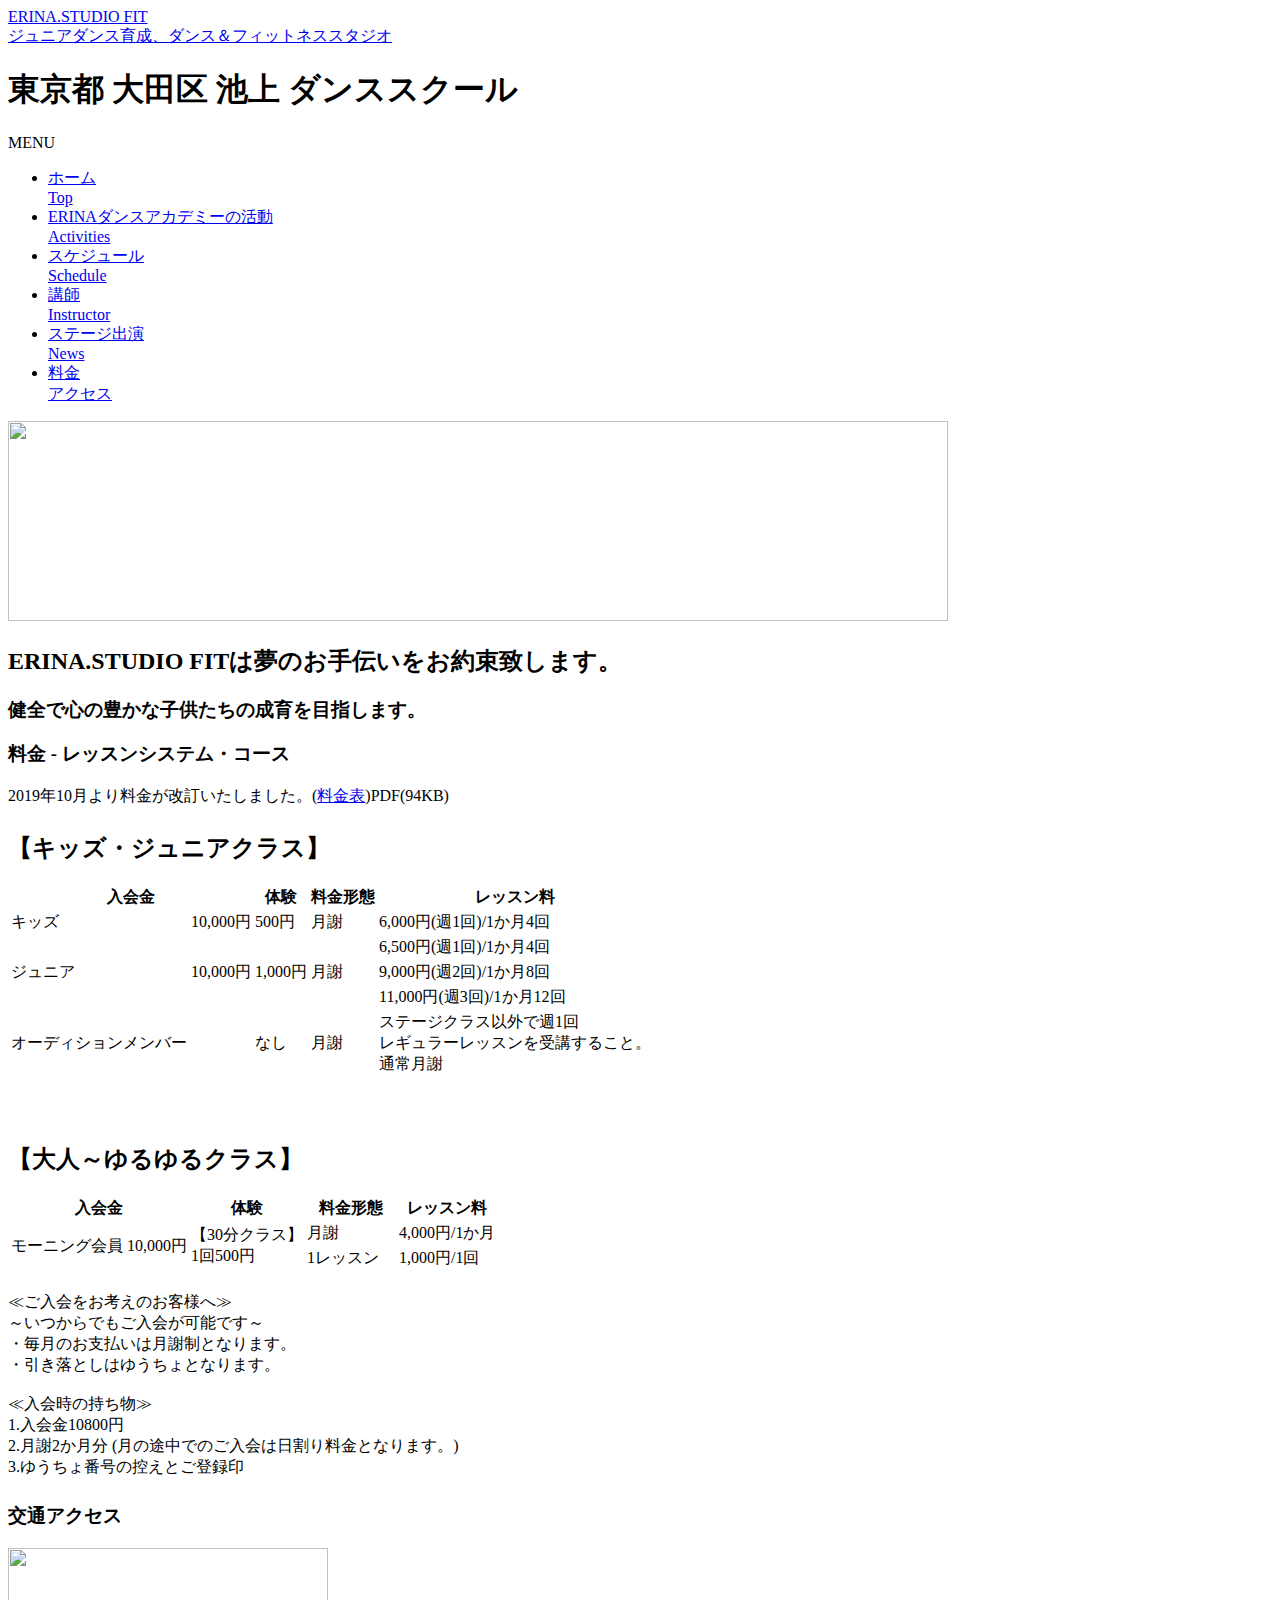
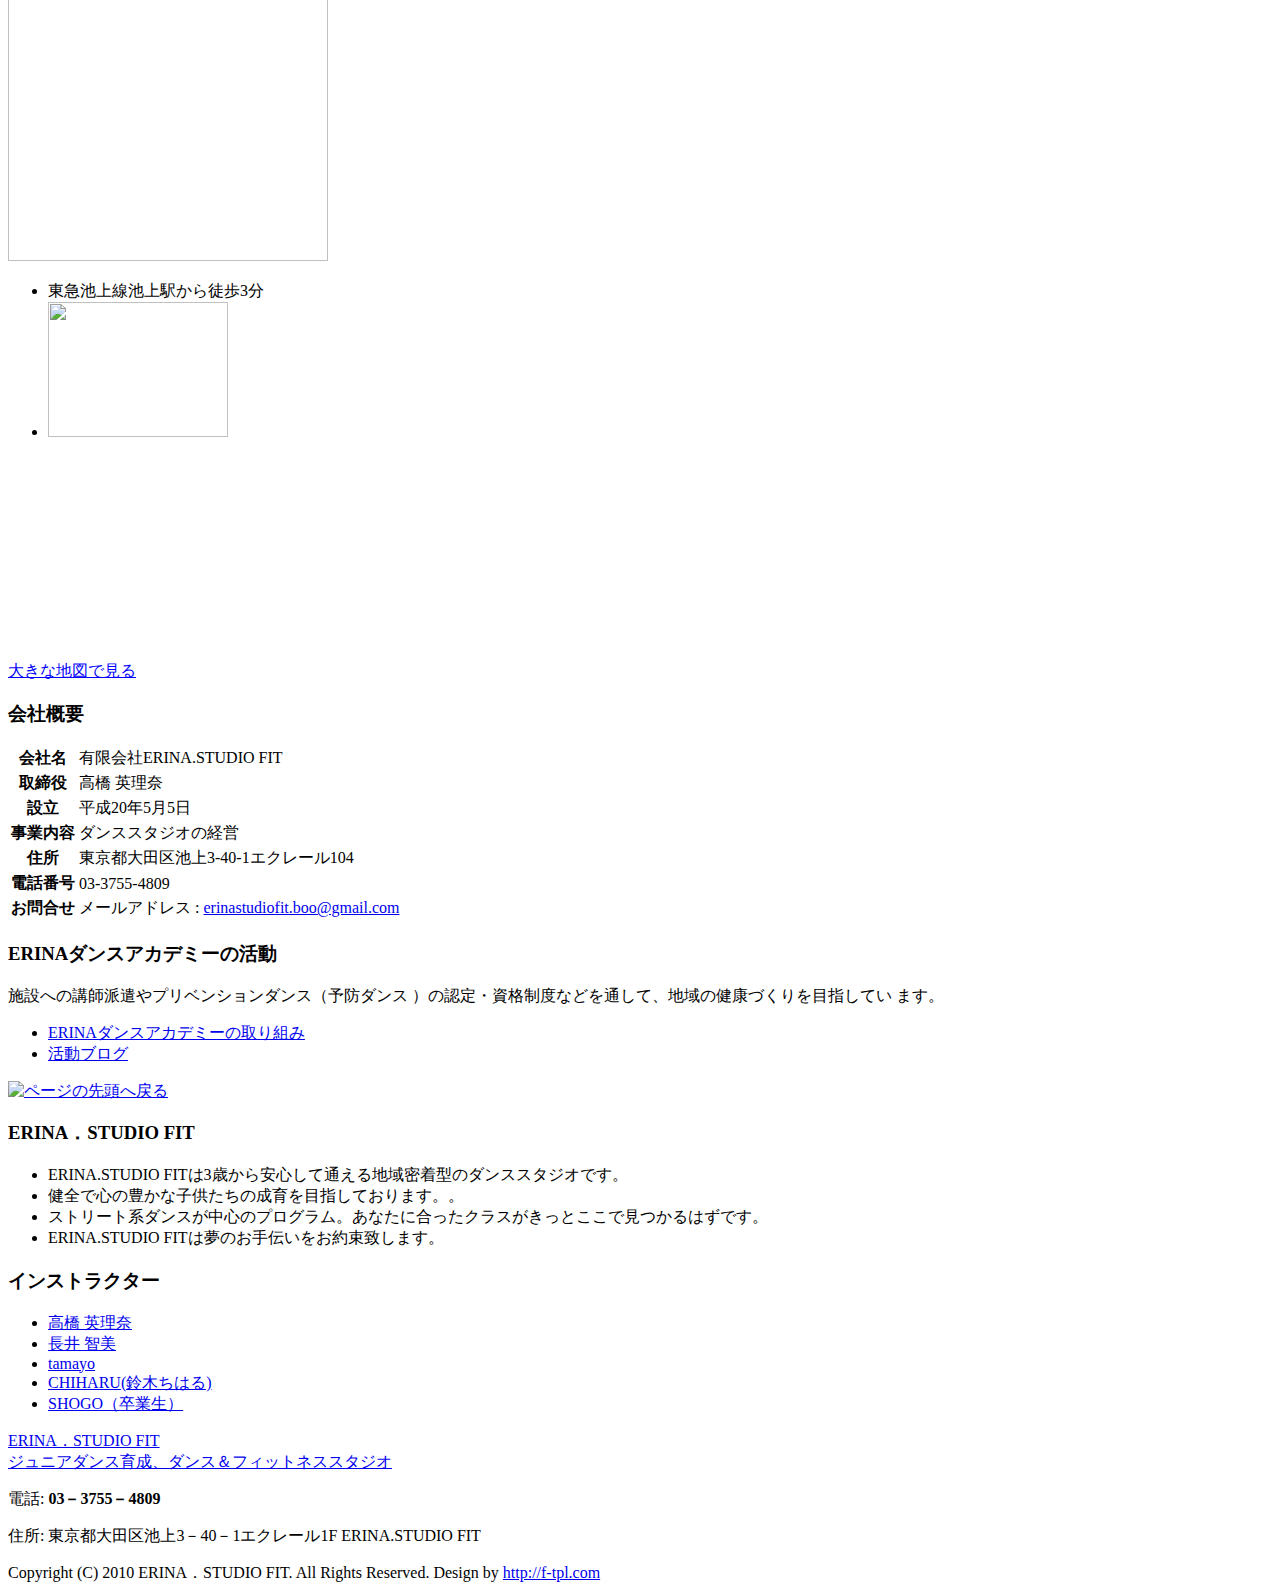
==== fee.html @ 0dcef69b "add" ====
<!DOCTYPE html>
<html dir="ltr" lang="ja">
<head>
<meta charset="UTF-8">
<meta name="viewport" content="width=device-width, user-scalable=yes, maximum-scale=1.0, minimum-scale=1.0">
<title>料金 - レッスンシステム・コース | ERINA．STUDIO FIT | 東京都 大田区 池上 ダンススタジオ ダンススクール - ERINA.STUDIO FIT - ジュニアダンス育成、ダンス＆フィットネススタジオ</title>
<meta name="description" content="料金 - レッスンシステム・コースについてのご紹介 | ERINA．STUDIO FIT | 東京都 大田区 池上 ダンススタジオ ダンススクール - ERINA.STUDIO FIT - ジュニアダンス育成、ダンス＆フィットネススタジオ">
<meta name="keywords" content="東京都, 大田区, 池上, ERINA.STUDIO FIT, 池上ダンススクール, スタジオ, 池上のダンススタジオ, 料金,レッスンシステム,コース,料金表">
<link rel="stylesheet" href="css/style.css" type="text/css" media="screen">
<!--[if lt IE 9]>
<script src="js/html5.js"></script>
<script src="js/css3-mediaqueries.js"></script>
<![endif]-->
<script src="js/tinyscrolling.js" type="text/javascript"></script>
<script src="js/jquery1.7.2.min.js"></script>
<script src="js/script.js"></script>
</head>
<body>
<!-- ヘッダー -->
<div id="header">
	<div class="inner">
		<!-- ロゴ -->
		<div class="logo">
			<a href="index.html">ERINA.STUDIO FIT<br><span>ジュニアダンス育成、ダンス＆フィットネススタジオ</span></a>
      <h1>東京都 大田区 池上 ダンススクール</h1>
		</div>
		<!-- / ロゴ -->
    
	  <!-- メインナビゲーション -->
    <nav id="mainNav">
  		<a class="menu" id="menu"><span>MENU</span></a>
			<div class="panel">
				<ul>
					<li><a href="index.html">ホーム<br><span>Top</span></a></li>
					<li><a href="http://www.e-dance-a.com/" target="_blank">ERINAダンスアカデミーの活動 <br><span>Activities</span></a></li>
					<li><a href="schedule.html">スケジュール<br><span>Schedule</span></a></li>
					<li><a href="profile.html">講師<br><span>Instructor</span></a></li>
					<li><a href="news.html">ステージ出演<br><span>News</span></a></li>
					<li class="active"><a href="fee.html">料金<br><span>アクセス</span></a></li>
				</ul>
      </div>
    </nav>
		<!-- メインナビゲーション -->
    
  </div>
</div>
<!-- / ヘッダー -->

<!-- サブ画像 -->
<div id="mainBanner" class="subImg">
  <div class="inner"> <img src="images/mainImg2.jpg" alt="" width="940" height="200"> 
    <div class="slogan"> 
      <h2>ERINA.STUDIO FITは夢のお手伝いをお約束致します。</h2>
      <h3>健全で心の豊かな子供たちの成育を目指します。</h3>
    </div>
  </div>
</div>
<!-- / サブ画像 -->

<div id="wrapper"> 
  <!-- コンテンツ -->
  <section id="main"> <section class="content"> 
  <h3 class="heading">料金 - レッスンシステム・コース</h3>
  <p style="margin-bottom: 25px">2019年10月より料金が改訂いたしました。(<a href="pdf/1910/fee.pdf" class="pdficon" target="_blank">料金表</a>)PDF(94KB)</p>
  
  <h2 style="margin-bottom: 20px;">【キッズ・ジュニアクラス】</h2>
  <table class="table">
    <tr> 
      <th colspan="2" style="text-align:center">入会金</th>
      <th style="text-align:center">体験</th>
      <th>料金形態</th>
      <th style="text-align:center">レッスン料</th>
    </tr>
    <tr> 
      <td>キッズ</td>
      <td> 10,000円</td>
      <td>500円</td>
      <td>月謝</td>
      <td>6,000円(週1回)/1か月4回</td>
    </tr>
    <tr>
      <td rowspan="3">ジュニア</td>
      <td rowspan="3">10,000円</td>
      <td rowspan="3">1,000円<br> </td>
      <td rowspan="3">月謝</td>
      <td>6,500円(週1回)/1か月4回</td>
    </tr>
    <tr> 
      <td>9,000円(週2回)/1か月8回</td>
    </tr>
    <tr> 
      <td>11,000円(週3回)/1か月12回</td>
    </tr>
    <tr> 
      <td>オーディションメンバー</td>
      <td>　</td>
      <td>なし</td>
      <td>月謝</td>
      <td>ステージクラス以外で週1回<br>レギュラーレッスンを受講すること。<br>
        通常月謝 </td>
    </tr>
  </table>
  
  
    <h2 style="margin-top: 65px;margin-bottom: 20px;">【大人～ゆるゆるクラス】</h2>
  <table class="table">
    <tr> 
      <th colspan="2" style="text-align:center">入会金</th>
      <th style="text-align:center">体験</th>
      <th style="text-align:center">料金形態</th>
      <th style="text-align:center">レッスン料</th>
    </tr>
    <tr> 
      <td rowspan="2">モーニング会員</td>
      <td rowspan="2">10,000円</td>
      <td rowspan="2"> 【30分クラス】<br>
        1回500円　</td>
      <td>月謝</td>
      <td>4,000円/1か月</td>
    </tr>
    <tr> 
      <td>1レッスン　</td>
      <td>1,000円/1回</td>
    </tr>
  </table>
<!--p>個人指導…60分7000円(振付込み)</p>
  <p>プライベート（個人）レッスンは、予約制となります。 <br>
    （プライベートレッスンの内容はジャズ、ヒップホップ、バレエ、ヨガ、ストレッチなどです。レッスンの単位時間は30分～です。）</p>
  <p>
    4名～10名まで スタジオ代、振り付け代、その他込み あなたのニーズにお応え致します。</p>
  <p>貸しスタジオ…60分2500円／30分1500円　  <a href="xls/rentalstudio.xls" target="_blank">貸しスタジオ( rental studio )について</a></p-->
  
  
  <p style="margin-top:20px;margin-bottom:25px">≪ご入会をお考えのお客様へ≫ <br>～いつからでもご入会が可能です～ <br>・毎月のお支払いは月謝制となります。 <br>・引き落としはゆうちょとなります。
<br><br>≪入会時の持ち物≫ <br>1.入会金10800円<br> 2.月謝2か月分 (月の途中でのご入会は日割り料金となります。)
<br> 3.ゆうちょ番号の控えとご登録印</p>
  
  
    <h3 class="heading">交通アクセス</h3>
  <article> <img src="img/map.jpg" width="320" height="313" alt="" class="alignright frame"> 
  <ul class="access">
    <li> 東急池上線池上駅から徒歩3分 </li>
    <li><img src="img/12.jpg" width="180" height="135"></li>
  </ul>
  <p class="google"> 
    <iframe width="200" height="200" frameborder="0" scrolling="no" marginheight="0" marginwidth="0" src="http://maps.google.co.jp/maps?hl=ja&amp;q=%E6%9D%B1%E4%BA%AC%E9%83%BD%E5%A4%A7%E7%94%B0%E5%8C%BA%E6%B1%A0%E4%B8%8A3%EF%BC%8D40%EF%BC%8D1&amp;lr=&amp;ie=UTF8&amp;hq=&amp;hnear=%E6%9D%B1%E4%BA%AC%E9%83%BD%E5%A4%A7%E7%94%B0%E5%8C%BA%E6%B1%A0%E4%B8%8A%EF%BC%93%E4%B8%81%E7%9B%AE%EF%BC%94%EF%BC%90%E2%88%92%EF%BC%91&amp;gl=jp&amp;ei=los5S-u-Dovk7APpjqicCA&amp;ved=0CAoQ8gEwAA&amp;brcurrent=3,0x6018600fc22f09bd:0x9cce73399ca2dd03,0&amp;ll=35.57331,139.701599&amp;spn=0.000436,0.000534&amp;z=19&amp;iwloc=A&amp;output=embed"></iframe>
    <br>
    <a href="http://maps.google.co.jp/maps?hl=ja&amp;q=%E6%9D%B1%E4%BA%AC%E9%83%BD%E5%A4%A7%E7%94%B0%E5%8C%BA%E6%B1%A0%E4%B8%8A3%EF%BC%8D40%EF%BC%8D1&amp;lr=&amp;ie=UTF8&amp;hq=&amp;hnear=%E6%9D%B1%E4%BA%AC%E9%83%BD%E5%A4%A7%E7%94%B0%E5%8C%BA%E6%B1%A0%E4%B8%8A%EF%BC%93%E4%B8%81%E7%9B%AE%EF%BC%94%EF%BC%90%E2%88%92%EF%BC%91&amp;gl=jp&amp;ei=los5S-u-Dovk7APpjqicCA&amp;ved=0CAoQ8gEwAA&amp;brcurrent=3,0x6018600fc22f09bd:0x9cce73399ca2dd03,0&amp;ll=35.57331,139.701599&amp;spn=0.000436,0.000534&amp;z=19&amp;iwloc=A&amp;source=embed" style="color:#0000FF;text-align:left" target="_blank">大きな地図で見る</a> 
  </p>
  </article> </section>
  
   <section class="content"> 
  <div id="company_detail"></div>
  <h3 class="heading">会社概要</h3>
  <table class="table">
    <tr> 
      <th>会社名</th>
      <td>有限会社ERINA.STUDIO FIT</td>
    </tr>
    <tr> 
      <th>取締役</th>
      <td>高橋 英理奈</td>
    </tr>
    <tr> 
      <th>設立</th>
      <td>平成20年5月5日</td>
    </tr>
    <tr> 
      <th>事業内容</th>
      <td>ダンススタジオの経営</td>
    </tr>
    <tr> 
      <th>住所</th>
      <td>東京都大田区池上3-40-1エクレール104</td>
    </tr>
    <tr> 
      <th>電話番号</th>
      <td>03-3755-4809</td>
    </tr>
    <tr> 
      <th>お問合せ</th>
      <td>メールアドレス : <a href="mailto:&#101;&#114;&#105;&#110;&#97;&#115;&#116;&#117;&#100;&#105;&#111;&#102;&#105;&#116;&#46;&#98;&#111;&#111;&#64;&#103;&#109;&#97;&#105;&#108;&#46;&#99;&#111;&#109;?subject=お問い合わせ&body=お問い合わせの内容：">&#101;&#114;&#105;&#110;&#97;&#115;&#116;&#117;&#100;&#105;&#111;&#102;&#105;&#116;&#46;&#98;&#111;&#111;&#64;&#103;&#109;&#97;&#105;&#108;&#46;&#99;&#111;&#109;</a></td>
    </tr>
  </table>
  </section>
  
      
	    <section class="content"> 
  <div>
     <h3 class="heading">ERINAダンスアカデミーの活動</h3>
        <article>
		<p>施設への講師派遣やプリベンションダンス（予防ダンス ）の認定・資格制度などを通して、地域の健康づくりを目指してい ます。
		</p>
		
		
				 <ul style="margin-top:15px">
  <li><a href="http://www.e-dance-a.com/" target="_blank">ERINAダンスアカデミーの取り組み</a></li>
      <li><a href="http://ameblo.jp/erinastudiofit-community/" target="_blank">活動ブログ</a></li>
	  </ul>
	  
	  
	  <!-- bk20170205
	       <h3 class="heading">地域活動</h3>
        <article>
		<p>予防ダンス《プリベンションダンス》の普及を通じ、健 康的なライフスタイルの提供と健康づくりの活動を行っています。
		</p>
		
		
				 <ul style="margin-top:15px">
  <li><a href="http://www.e-dance-a.com/" target="_blank">ERINAダンスアカデミーの取り組み</a></li>
      <li><a href="http://ameblo.jp/erinast udiofit-community/" target="_blank">ERINAダンスアカデミー理事のブログ</a></li>
	  </ul>
	  
	  -->
	  
        <!-- bk20170201
        <p>
        施設への体操講師の派遣や<br>キッズダンスのイベント出演を通して健康づくりのお手伝いと地域貢献活動など<br>
		体操やダンスを介護予防に取り入れダンススタジオならではの様々な活動を行っています。<br></p-->
		
		 <!--ul style="margin-top:15px">
  <li><a href="http://erinastudiofitrein.wix.com/reina" target="_blank">地域活動推進の取り組み</a></li>
      <li><a href="http://ameblo.jp/erinastudiofit-community/" target="_blank">地域活動ブログ始めました！</a></li>
	  </ul-->
	  
	  
	 </article>
	  </div>
	  
        </section>
  <div class="go"><a href="#main"><img src="img/gotop.jpg" width="90" height="20" alt="ページの先頭へ戻る" title="ページの先頭へ戻る"></a></div>
 
 
  </section> 
  <!-- / コンテンツ -->
  <!-- サブコンテンツ -->
  <aside id="sub" class="gridWrapper"> <section class="grid"> 
  <h3>ERINA．STUDIO FIT</h3>
  <ul class="list">
    <li>ERINA.STUDIO FITは3歳から安心して通える地域密着型のダンススタジオです。</li>
    <li>健全で心の豊かな子供たちの成育を目指しております。。</li>
    <li>ストリート系ダンスが中心のプログラム。あなたに合ったクラスがきっとここで見つかるはずです。</li>
    <li>ERINA.STUDIO FITは夢のお手伝いをお約束致します。</li>
  </ul>
  </section> <section class="grid"> 
  <h3>インストラクター</h3>
  <ul>
    <li><a href="profile.html#erina">高橋 英理奈</a></li>
    <li><a href="profile.html#tomomi">長井 智美</a></li>
   <li><a href="profile.html#tamayo">tamayo</a></li>
      <li><a href="profile.html#chiharu">CHIHARU(鈴木ちはる)</a></li>
        <li><a href="profile.html#shogo">SHOGO（卒業生）</a></li>
  </ul>
  </section> </aside> 
  <!-- / サブコンテンツ -->
</div>
<!-- / WRAPPER -->



<!-- フッター -->
<div id="footer">
	<div class="inner">
    
		<!-- 3カラム -->
    <section class="gridWrapper">
      
			<article class="grid">
      	<!-- ロゴ -->
				<p class="logo"><a href="index.html">ERINA．STUDIO FIT<br><span>ジュニアダンス育成、ダンス＆フィットネススタジオ</span></a></p>
				<!-- / ロゴ -->
			</article>
			
      <article class="grid">
      	<!-- 電話番号+受付時間 -->
				<p class="tel">電話: <strong>03－3755－4809</strong></p>
				<p>住所: 東京都大田区池上3－40－1エクレール1F ERINA.STUDIO FIT</p>
				<!-- / 電話番号+受付時間 -->
			</article>
			
      <article class="grid copyright">
      	Copyright (C) 2010 ERINA．STUDIO FIT. All Rights Reserved. Design by <a href="http://f-tpl.com" target="_blank" rel="nofollow">http://f-tpl.com</a>
			</article>
		
    </section>
		<!-- / 3カラム -->
      
	</div>
</div>
<!-- / フッター -->

<script type="text/javascript">
var gaJsHost = (("https:" == document.location.protocol) ? "https://ssl." : "http://www.");
document.write(unescape("%3Cscript src='" + gaJsHost + "google-analytics.com/ga.js' type='text/javascript'%3E%3C/script%3E"));
</script>
<script type="text/javascript">
try {
var pageTracker = _gat._getTracker("UA-407527-4");
pageTracker._trackPageview();
} catch(err) {}</script>

</body>
</html>
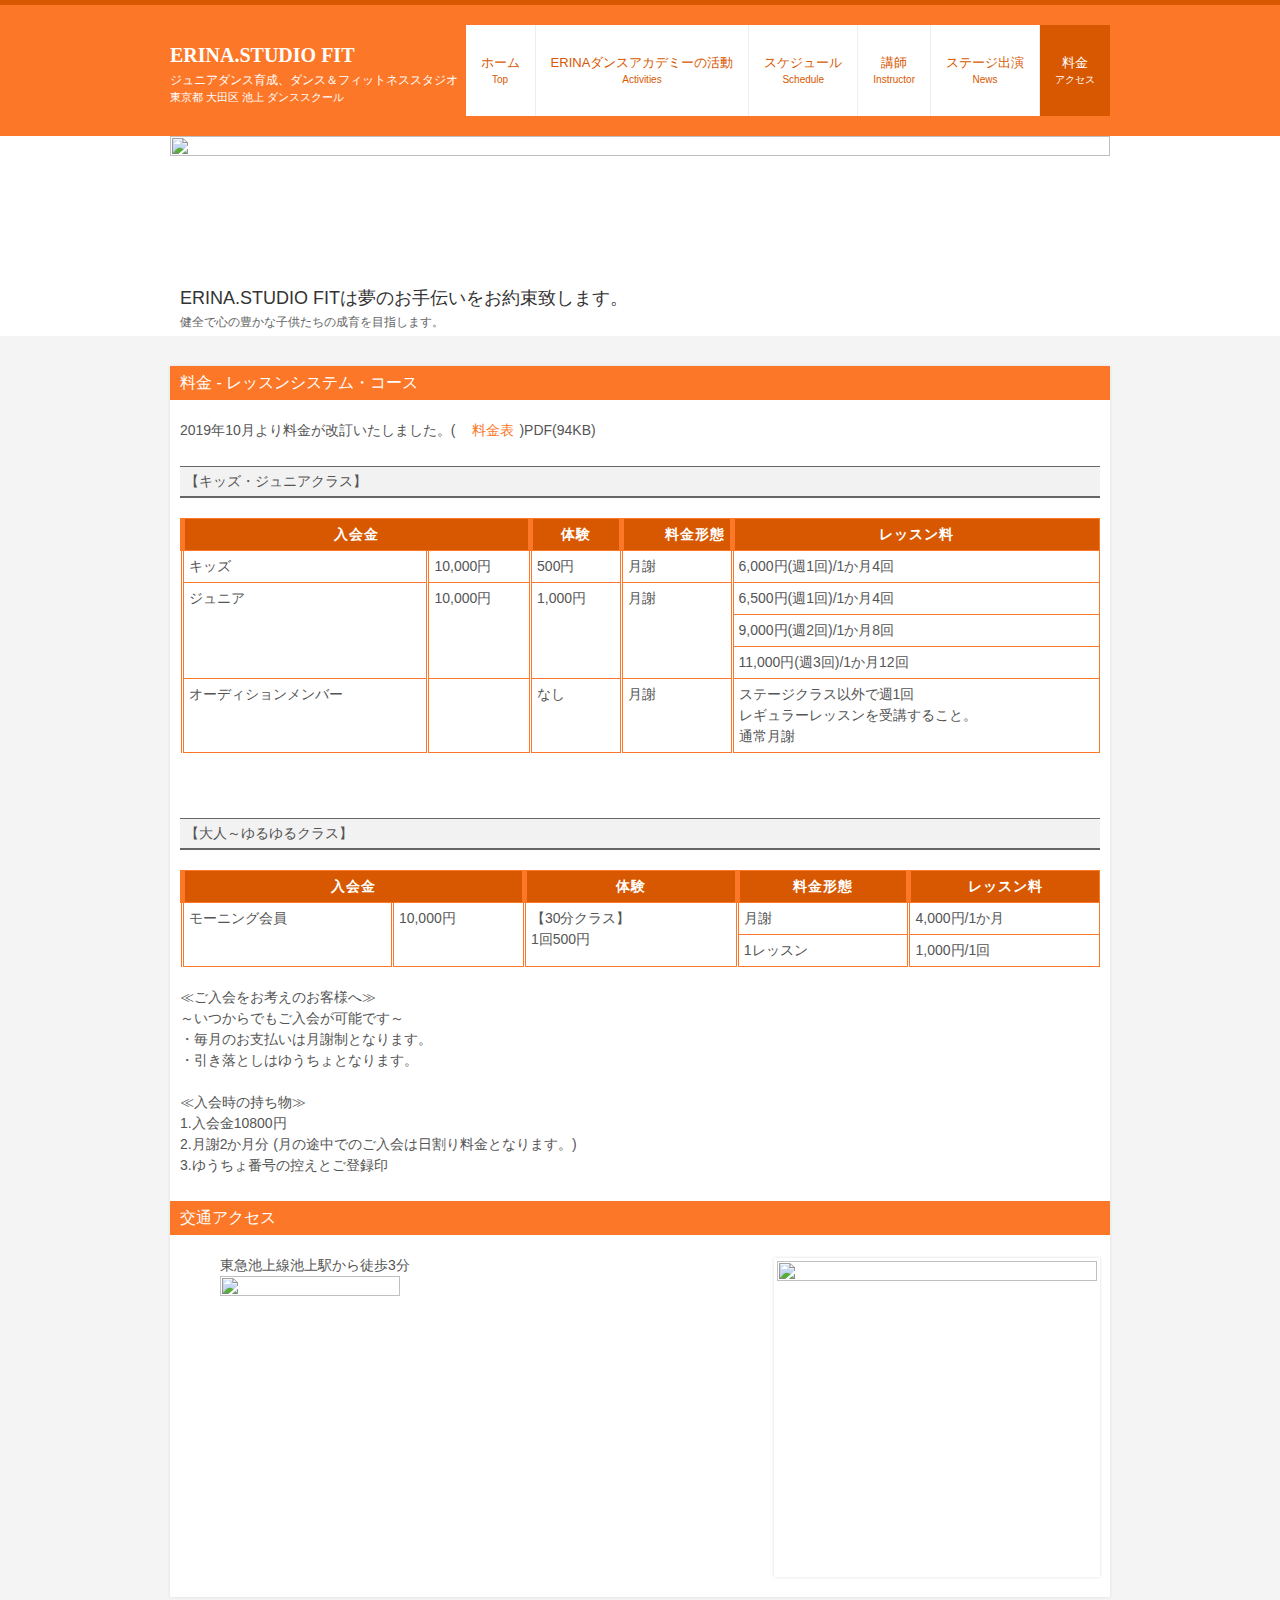
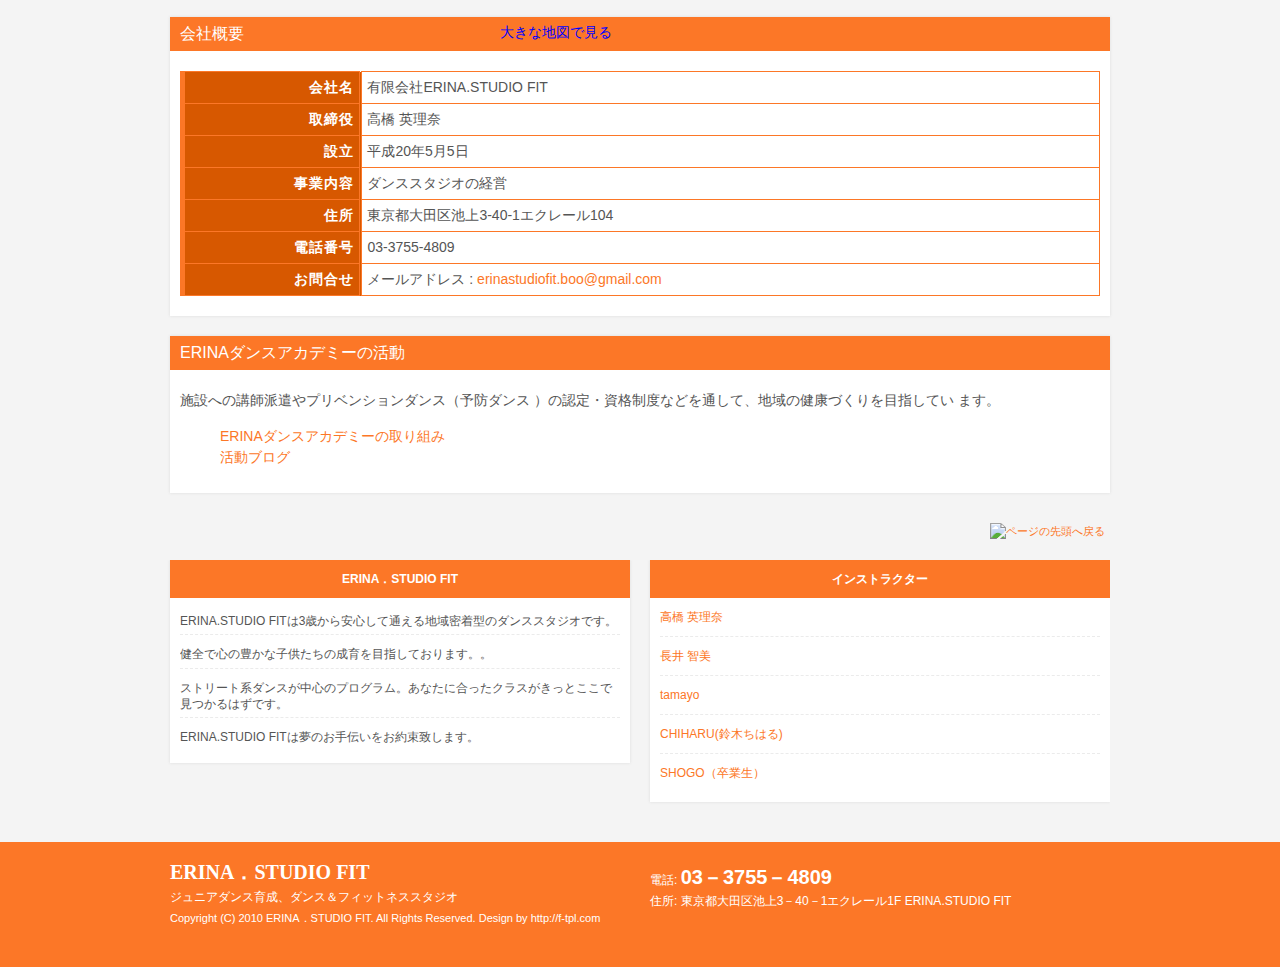
==== commit d7819d1a: "git_start" ====
--- a/fee.html
+++ b/fee.html
@@ -273,7 +273,7 @@
 			
       <article class="grid">
       	<!-- 電話番号+受付時間 -->
-				<p class="tel">電話: <strong>03－3755－4809</strong></p>
+				<p class="tel">電話: <strong><a href="tel:0337554809">03－3755－4809</a></strong></p>
 				<p>住所: 東京都大田区池上3－40－1エクレール1F ERINA.STUDIO FIT</p>
 				<!-- / 電話番号+受付時間 -->
 			</article>
--- a/css/style.css
+++ b/css/style.css
@@ -0,0 +1,725 @@
+@charset "utf-8";
+
+
+/* =Reset default browser CSS.
+Based on work by Eric Meyer: http://meyerweb.com/eric/tools/css/reset/index.html
+-------------------------------------------------------------- */
+html, body, div, span, applet, object, iframe, h1, h2, h3, h4, h5, h6, p, blockquote, pre, a, abbr, acronym, address, big, cite, code, del, dfn, em, font, ins, kbd, q, s, samp, small, strike, strong, sub, sup, tt, var, dl, dt, dd, ol, ul, li, fieldset, form, label, legend, table, caption, tbody, tfoot, thead, tr, th, td {border: 0;font-family: inherit;font-size: 100%;font-style: inherit;font-weight: inherit;margin: 0;outline: 0;padding: 0;vertical-align: baseline;}
+:focus {outline: 0;}
+
+ol, ul {list-style: none;}
+table {border-collapse: separate;border-spacing: 0;}
+caption, th, td {font-weight: normal;text-align: left;}
+blockquote:before, blockquote:after,q:before, q:after {content: "";}
+blockquote, q {quotes: "" "";}
+a img{border: 0;}
+figure{margin:0}
+article, aside, details, figcaption, figure, footer, header, hgroup, menu, nav, section {display: block;}
+/* -------------------------------------------------------------- */
+
+body{
+color:#555;
+font:12px verdana,"ヒラギノ丸ゴ ProN W4","Hiragino Maru Gothic ProN","メイリオ","Meiryo","ＭＳ Ｐゴシック","MS PGothic",Sans-Serif;
+line-height:1.5;
+border-top:5px solid #d75800;
+background:#f4f4f4;
+-webkit-text-size-adjust: none;
+}
+
+
+
+/* リンク設定
+------------------------------------------------------------*/
+a{color:#fc7727;text-decoration:none;}
+a:hover{color:#d75800;}
+a:active, a:focus{outline:0;}
+
+
+/* 全体
+------------------------------------------------------------*/
+#wrapper{
+margin:0 auto;
+padding:0 1%;
+width:98%;
+position:relative;
+}
+
+.inner{
+margin:0 auto;
+width:100%;
+}
+
+
+/*************
+/* ヘッダー
+*************/
+#header{
+overflow:hidden;
+padding:20px 0;
+background:#fc7727;
+}
+
+* html #header{height:1%;}
+
+
+/*************
+/* ロゴ
+*************/
+#header .logo{
+float:left;
+padding:20px 0 0;
+}
+
+.logo a{
+font-size:20px;
+font-weight:bold;
+line-height:1;
+color:#fff;
+font-family:"Palatino Linotype", "Book Antiqua", Palatino, serif;
+}
+
+.logo span{
+font-size:12px;
+font-weight:normal;
+}
+
+#header h1{
+font-size:11px;
+color:#fff;
+}
+
+
+/**************************
+/* メイン画像（トップページ+サブページ）
+**************************/
+#mainBanner{
+margin:0 auto 30px;
+padding:0;
+width:100%;
+line-height:0;
+background:#fff;
+}
+
+#mainBanner .inner{position:relative;}
+
+#mainBanner img{
+max-width:100%;
+height:auto;
+}
+
+
+
+
+/* トップページ*/
+
+#KeyVisual {
+height:310px; 
+overflow:hidden;
+}
+
+#KeyVisual p img {margin:0; padding:0;}
+#KeyVisual p {margin:0;padding:0;}
+
+
+#KeyVisual ul#slider {margin:0;padding:0;}
+#KeyVisual ul#slider li{margin:0;padding:0;}
+
+
+
+.slogan{
+position:absolute;
+max-width:100%;
+height:auto;
+bottom:0;
+left:0;
+padding:5px 10px;
+line-height:1.4;
+z-index:100;
+}
+
+.slogan h2{
+padding-bottom:3px;
+color:#333;
+font-size:18px;
+}
+
+.slogan h3{
+font-size:12px;
+color:#666;
+}
+
+/* アクセス */
+.content p.google{
+position: absolute;
+top: 1050px;
+left:330px;
+}
+
+
+
+/* pdf */
+.pdficon{ /* ←←←←←←←←←←← pdficon用 */
+
+	padding: 0px 5px 0px 17px;
+	background: url("../img/pdficon_s.gif") no-repeat left center;
+}
+
+div.pdfinfo {
+	padding-top: 8px;
+	margin-left: 14px;
+	font-size: 0.9em;
+	
+}
+
+.pdfinfo ul.reader li{
+	padding: 0px 5px 0px 17px;
+	background: url("../img/icon_window.gif") no-repeat left center;
+}
+
+/* ----------------------------------------------------------------------------------------------------------
+go top
+---------------------------------------------------------------------------------------------------------- */
+
+div.go{
+clear: both; 
+margin-top: 30px;
+margin-bottom: 20px;
+text-align: right;
+font-size: 0.95em;
+margin-right: 5px;
+2
+}
+
+
+/* レッスン講師 */
+.content dt {
+    color: #FF6000;
+}
+
+.content .box-01 {
+    background: none repeat scroll 0 0 #F9F9F9;
+    border: 1px solid #CFCFCF;
+}
+.content dt {font-weight:bold;font-size:100%;}
+
+.content dd {margin-left:50px; margin-bottom:15px;font-size:90%;}
+
+.f-left {float:left !important;}
+
+.f-right {float:right !important;}
+
+.t-center {text-align:center !important;}
+
+.nom {margin: 15px 0 15px 0 !important;}
+
+.noscreen {display:none;}
+.content h2 {padding:4px 5px;border-color:#666666;border-width:1px 0 2px 0;border-style:solid;background:#F2F2F2;}
+.content h3 {background: url(../img/title02.gif) no-repeat;padding-bottom:10px;padding-top:5px;padding-left:20px;}
+
+.content ul {margin:15px 25px;}
+.content ul ul {margin:0 0 0 25px;}
+
+.content ul li {
+padding-left:15px; 
+background:url("../img/ul.gif") 0 7px no-repeat;
+}
+
+.content .prolist dd a{
+margin-left: 25px;
+	background: url(../img/ya.jpg) ;
+	background-repeat: no-repeat;
+	background-position: center right;
+	padding: 0 20px 0 0;
+}
+.content .box-01 {padding:15px;}
+.content .col50 {float:left; width:420px;}
+
+
+img.f-right {margin-left:20px;}
+img.f-left {margin-right:20px;}
+
+/**************************
+/* グリッド
+**************************/
+.gridWrapper{
+padding-bottom:20px;
+overflow: hidden;
+}
+
+* html .gridWrapper{height:1%;}
+	
+.grid{
+float:left;
+background:#fff;
+box-shadow:0 0 3px #ddd;
+}
+
+.grid h3{
+padding:10px 0;
+font-weight:bold;
+color:#fff;
+background:#fc7727;
+text-align:center;
+}
+
+.grid p{
+padding:5px 10px;
+}
+
+.grid p.img{
+padding:0;
+}
+
+.readmore{clear:both;}
+
+p.readmore{
+padding:10px;
+}
+
+
+/* フッター内のグリッド(3カラム) */
+#footer .grid{
+color:#fff;
+border:0;
+background:transparent;
+box-shadow:none;
+}
+
+#footer .grid p{padding:0;}
+
+
+/*************
+メイン コンテンツ
+*************/
+section.content{
+padding:0 10px 10px;
+margin-bottom:20px;
+overflow:hidden;
+font-size:14px;
+background:#fff;
+box-shadow:0 0 3px #ddd;
+}
+
+* html section.content{height:1%;}
+
+section.content p{margin-bottom:5px;}
+
+h3.heading{
+padding:5px 10px;
+margin:0 -10px 20px;
+font-size:16px;
+color:#fff;
+background:#fc7727;
+}
+
+section.content img{
+max-width:90%;
+height:auto;
+}
+
+img.frame,#gallery img{
+padding:3px;
+box-shadow:0 0 3px #ddd;
+}
+
+#gallery .grid{
+margin-bottom:10px;
+box-shadow:none;
+}
+
+.alignleft{
+float:left;
+clear:left;
+margin:3px 10px 10px 0;
+}
+
+.alignright{
+float:right;
+clear:right;
+margin:3px 0 10px 10px;
+}
+
+
+/* ----------------------------------------------------------------------------------------------------------
+clearfix
+---------------------------------------------------------------------------------------------------------- */
+
+.clearfix:after {
+    content: "."; 
+    display: block; 
+    height: 0; 
+    clear: both; 
+    visibility: hidden;
+}
+
+.clearfix {display: inline-table;}
+
+/* Hides from IE-mac \*/
+* html .clearfix {height: 1%;}
+.clearfix {display: block;}
+/* End hide from IE-mac */
+
+
+/*************
+テーブル
+*************/
+table.table{
+border-collapse:collapse;
+width:100%;
+margin:10px auto;
+}
+
+table.table th,table.table td{
+padding:5px;
+border:1px solid #fc7727;
+}
+
+table.table th{
+text-align:right;
+font-weight:bold;
+letter-spacing:1px;
+white-space:nowrap;
+color:#fff;
+background:#d75800;
+border-left:#fc7727 5px solid
+}
+
+a{color:#fc7727;text-decoration:none;}
+a:hover{color:#d75800;}
+
+table.table td{border-left:#fc7727 3px double}
+
+
+
+/*************
+サブ（フッター前）コンテンツ
+*************/
+#sub ul{padding:10px;}
+
+#sub li{
+margin-bottom:10px;
+padding-bottom:10px;
+border-bottom:1px dashed #ebebeb;
+}
+
+#sub li:last-child{
+border:0;
+margin-bottom:0;
+}
+
+#sub li a{display:block;}
+
+#sub ul.list{padding-bottom:7px;}
+
+#sub ul.list li{
+clear:both;
+margin-bottom:6px;
+padding:5px 0;
+overflow:hidden;
+}
+
+* html #sub ul.list li{height:1%;}
+
+#sub ul.list li img{
+float:left;
+margin:0 10px 0 0;
+}
+
+#sub ul.list li{
+font-size:12px;
+line-height:1.35;
+}
+
+
+/*************
+/* フッター
+*************/
+#footer{
+clear:both;
+padding:20px 0;
+overflow:hidden;
+background:#fc7727;
+}
+
+* html #footer{height:1%;}
+
+.tel strong{
+font-size:20px;
+font-weight:bold;
+}
+
+#footer a{color:#fff;}
+#footer a:hover{color:#d75800;}
+
+#footer .copyright{font-size:11px;}
+
+
+/* PC用 */
+@media only screen and (min-width:960px){	
+	#wrapper,.inner{
+	width:940px;
+	padding:0;
+	}
+	
+	#wrapper{padding-bottom:20px;}
+	
+  nav div.panel{
+	display:block !important;
+	float:right;
+	}
+
+	a#menu{display:none;}
+
+	nav#mainNav ul{
+	float:right;
+	overflow:hidden;
+	}
+
+	* html nav#mainNav ul{height:1%;}
+
+	nav#mainNav ul li{
+	float:left;
+	text-align:center;
+	border-right:1px solid #eee;
+	}
+	
+	nav#mainNav ul li:last-child{border:0;}
+
+	nav#mainNav ul a{
+	font-size:13px;
+	display:block;
+	padding:30px 15px;
+	line-height:1.2;
+	color:#d75800;
+	background:#fff;
+	}
+	
+	nav#mainNav ul span{
+	font-size:10px;
+	}
+
+	nav#mainNav ul li.active a,nav#mainNav ul a:hover{
+	color:#fff;
+	background:#d75800;
+	}
+	
+	/* グリッド全体 */
+	.gridWrapper{
+	width:960px;
+	margin:0 0 0 -20px;
+	}
+	
+	/* グリッド共通 ベース:トップページ4カラム */
+	.grid{
+	float:left;
+	width:220px;
+	margin-left:20px;
+	}
+	
+	/* サブコンテンツ + フッター グリッド(3カラム) */
+	#sub .grid, #footer .grid{/*width:298px*/ width:460px;}
+	#footer .grid{border:0;}
+}
+
+
+/* モニター幅940px以下 */
+@media only screen and (max-width:940px){
+	*{
+    -webkit-box-sizing: border-box;
+       -moz-box-sizing: border-box;
+         -o-box-sizing: border-box;
+        -ms-box-sizing: border-box;
+            box-sizing: border-box;
+	}
+	
+	#header{padding:10px 0 0;}
+	
+	#header .logo,#footer .logo{
+	float:none;
+	text-align:center;
+	padding:10px 5px;
+	}
+	
+	nav#mainNav{
+	clear:both;
+	width:100%;
+	margin:0 auto;
+	padding:0;
+	background:#d75800;
+	}
+
+	nav#mainNav a.menu{
+	width:100%;
+	display:block;
+	height:40px;
+	line-height:40px;
+	font-weight: bold;
+	text-align:left;
+	color:#fff;
+	}
+
+  #KeyVisual {
+    height:210px; 
+  }
+
+	nav#mainNav a#menu span{padding-left:10px;}
+	nav#mainNav a.menu span:before{content: "→ ";}
+	nav#mainNav a.menuOpen span:before{content: "↓ ";}
+
+	nav#mainNav a#menu:hover{cursor:pointer;}
+
+	nav .panel{
+	display: none;
+	width:100%;
+	position: relative;
+	right: 0;
+	top:0;
+	z-index: 1;
+	}
+
+	nav#mainNav ul li{
+	float: none;
+	clear:both;
+	width:100%;
+	height:auto;
+	line-height:1.2;
+	}
+
+	nav#mainNav ul li a,nav#mainNav ul li.current-menu-item li a{
+	display: block;
+	padding:15px 10px;
+	text-align:left;
+	border-bottom:1px dashed #fff;
+	color:#fff;
+	background:#fc7727;
+	}
+	
+	nav#mainNav ul li a span{padding-left:10px;}
+	
+	nav#mainNav ul li:first-child a{border-top:1px dashed #fff;}
+	
+	nav#mainNav ul li:last-child a{border:0;}
+	
+	nav#mainNav ul li.active a,nav#mainNav ul li a:hover{background:#d75800;}
+
+	nav div.panel{float:none;}
+	
+	.grid{
+	float:left;
+	width:48%;
+	margin:10px 2% 0 0;
+	}
+	
+	.grid img{
+	float:left;
+	margin-right:5px;
+	}
+	
+	#gallery{padding-left:1px;}
+	
+	#gallery .grid{
+	width:23%;
+	margin:0 2% 0 0;
+	padding:0;
+	}
+	
+	#gallery .grid img{
+	float:none;
+	margin:0;
+	}
+	
+	#sub .grid{
+	width:32%;
+	margin:10px 1%;
+	}
+	
+	#sub .grid:first-child{
+	margin-left:0;
+	}
+	
+	#sub .grid:last-child{
+	margin-right:0;
+	}
+	
+	#footer .grid, #footer .grid p{
+	float:none;
+	width:100%;
+	text-align:center;
+	border:0;
+	}
+	
+	#footer .grid:last-child{padding-top:20px;}
+}
+
+
+/* iPad 縦 */
+@media only screen and (max-width:768px){
+  #header{padding-bottom:0;}	
+
+	#header h1{text-align:center;}
+	
+	#header .logo{
+	float:none;
+	text-align:center;
+	padding:10px 5px 20px;
+	}
+	
+	#sub ul.list{padding:10px 10px 11px;}
+	
+	#sub ul.list li{
+	padding-bottom:10px;
+	margin-bottom:8px;
+	}
+}
+
+
+/* スマートフォン 横(ランドスケープ) */
+@media only screen and (max-width:640px){
+	#footer .grid p{text-align:center;}
+	
+	.grid img{
+	float:none;
+	margin:0 auto;
+	}
+	
+	.grid p,#sub .grid li{text-align:left;}
+
+  .alignleft,.alignright{
+	float:none;
+	display:block;
+	margin:0 auto 10px;
+	}
+	
+	#sub ul.list li img{margin:0 5px 0 0;}
+}
+
+
+/* スマートフォン 縦(ポートレート) */
+@media only screen and (max-width:480px){
+	#mainBanner h2,#mainBanner h3{font-size:75%;}
+	.subImg .slogan{right:-30px;}
+	
+	.grid img{max-width:90%;height:auto;}
+	
+	#sub .grid{
+	float:none;
+	width:98%;
+	}
+	
+	#sub .grid h3{padding:10px 5px;}
+	
+	#sub ul.list{padding:10px;}
+	
+	#sub ul.list li{
+	padding-bottom:3px;
+	margin-bottom:3px;
+	}
+}
+
+@media (min-width: 751px) {
+a[href*="tel:"] {
+pointer-events: none;
+cursor: default;
+text-decoration: none;
+}
+}